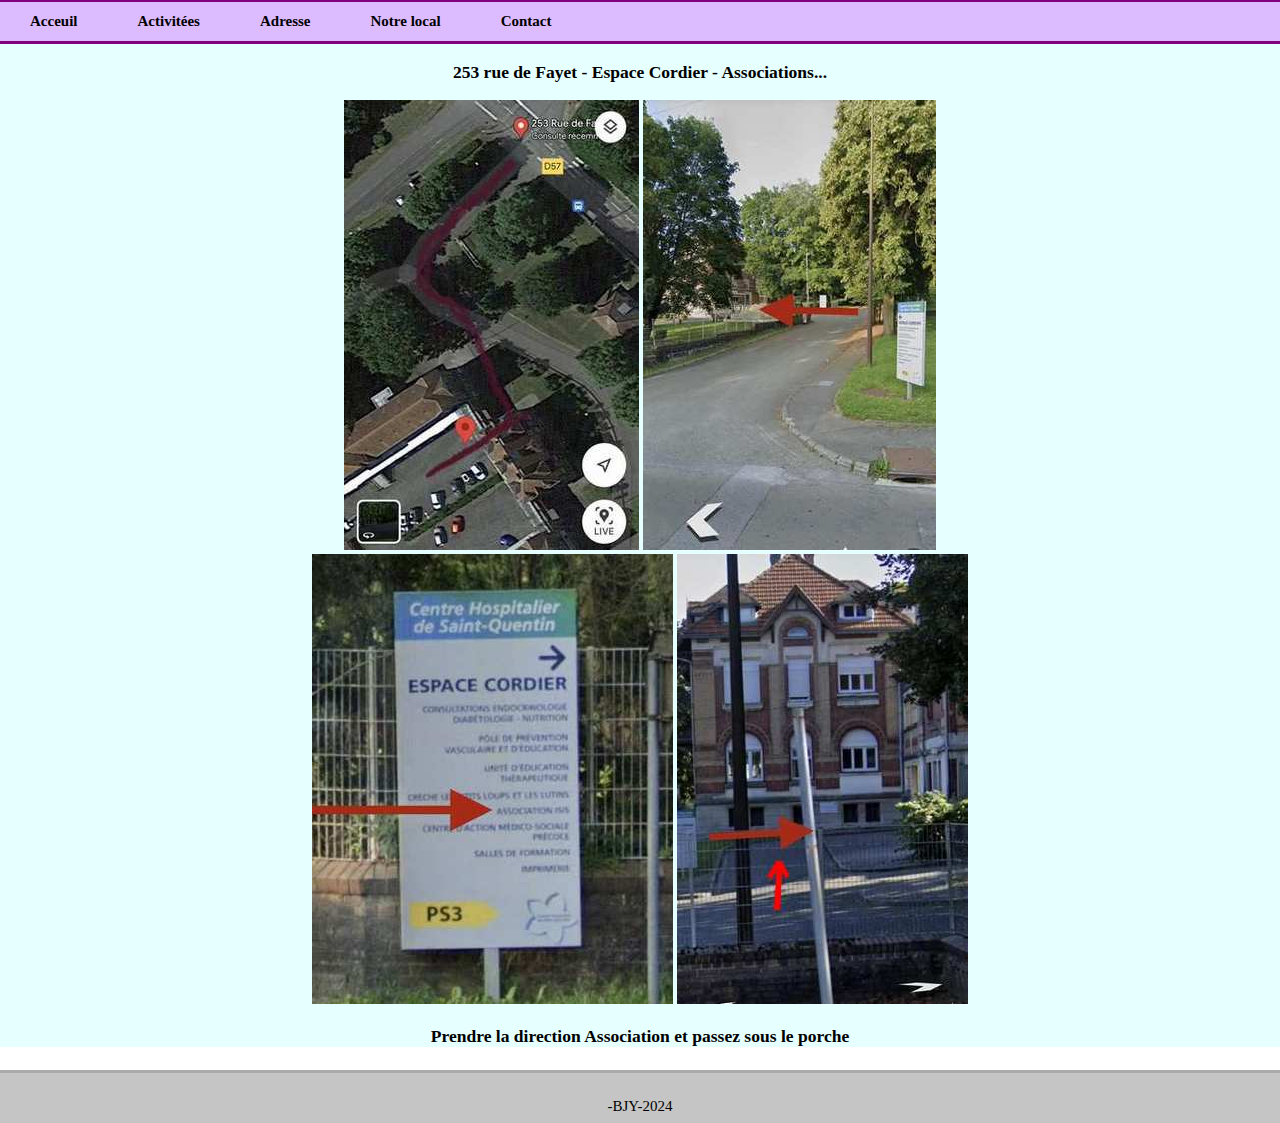
==== lieux.html @ e1aa9fb2 "Add files via upload" ====
<!DOCTYPE html>
<html lang="fr">
<head>
    <meta charset="UTF-8">
    <meta name="viewport" content="width=device-width, initial-scale=1.0">
	<link rel="stylesheet" href="style.css">
<body>


<!-- Barre de menus -->
<ul>
    
	<b>
		<li class="menu-ind"><a href="index.html">Acceuil</a></li>
		<li class="menu-pres"><a href="presentation.html">Activitées</a></li>
		<li class="menu-lieu"><a href="lieux.html">Adresse</a></li>	
		<li class="menu-loc"><a href="local.html">Notre local</a></li>
		<li class="menu-con"><a href="contact.php">Contact</a></li>
</ul>
	</b>
<section>
		<center class="lieu">
				<h3>253 rue de Fayet - Espace Cordier - Associations...</h3>

				<div style="display:flex"></div>			
				<img src="imgs/dir0.jpg"></div>
				<img src="imgs/dir1.jpg"></div>						
				<div class="right"></div>						
				<img src="imgs/dir2.jpg"></div>			
				<img src="imgs/dir3.jpg"></div>
				<h3>Prendre la direction Association et passez sous le porche</h3>
			</div>
		</B>
	
	</center>
	
</section>
	<footer>		
		<p>-BJY-2024</p>
	</footer>

</body>
</html>
---- style.css ----
body{
	 font-family:'Century Gothic', Calibri, Thaoma, serif, Arial; 
	font-size: 15px; 
	margin: 0px;
	padding: 0px;
	
 }     
	header{
		background-color: #FAB4D6;
	}
 h1{
   color: black;
 }
 
h4{
	color: red;
}

h3{
	text-align: center;
	color: black;
	
}
h2{
	color: black;
}
h20{
	font-size: 20px;
	color: #1C1CFF;
}
h21{
	font-size: 22px;
	color: #800080;
}
.marquee{
 color: black;
 background-color: #FAB4D6;
}
.full-width-img {
 width: 100%;
}


	
 ul {
	width: 100%;     
	list-style-type: none;
    margin: 0;  /* marge en haut*/
    padding: 0;  /* décalage à droite */
    background-color: #ddbbff; /*barre de menu mauve*/
    overflow: hidden;
    border-top: 2px solid #800080/* bordure haut */
 }
        /* Style pour les éléments de la barre de menus */
 li {
     float: left;
 }
        /* Style pour les liens dans la barre de menus */
 li a {
      display: block;
      color: black;
      text-align: center;
      padding: 11px 30px;
      text-decoration: none;
}

		
li:hover a{/*réglages de pavés en survole*/
	padding: 7px 30px 15px 30px;
		}	
        /* Changement de couleur au survol */
	      
.menu-ind:hover{ 	
		/*border-top: 5px solid #00FFFF;*/
		background-color: RGBa(252, 221, 3, 0.50);/*jaune*/
}
.menu-pres:hover{ 			
		/*border-top: 5px solid #f3ff00;*/
		background-color: RGBa(252, 221, 3, 0.50);/*jaune*/
}
.menu-lieu:hover{ 			
		/*border-top: 5px solid #7cff00;*/
		background-color:RGBa(252, 221, 3, 0.50);/*jaune*/
}
.menu-loc:hover{ 			
		/*border-top: 5px solid #d900ff;*/
		background-color:RGBa(252, 221, 3, 0.50);/*jaune*/
}
.menu-nou:hover{ 			
		/*border-top: 5px solid #ffaf00;*/
		background-color: RGBa(252, 221, 3, 0.50);/*jaune*/
}
.menu-con:hover{ 			
		/*border-top: 5px solid #fafafa;*/
		background-color: RGBa(252, 221, 3, 0.50);/*jaune*/
}

section{   				/*Dimensions des sections*/
	width: 100%;	
	min-height: 640px;
	padding-bottom: 5px;
	margin-bottom: 1px;
}
	
footer{     /* pied de page */
	font-size: 15px;
	height: 40px;
	padding-top: 10px;
	text-align: center;
	background-color: #c5c5c5;
	border-top: 3px solid #AAA;
}	
.ind{ 
	border-top: 2px solid #AA00FF;
	color:blue;
	background-color: #FAB4D6; 
}
.right{
     font-size: 15px;
     color: black;
}
 .pres{ 
	border-top: 3px solid #800080;
}
	.orange{ 
	border-top: 3px solid #dd6600;
		color:blue;
	 background-color:#FFEAD5; /*rose-beige*/
 }
 .bleu{ 
	border-top: 3px solid #00ccff;
	color:blue;
	background-color: #F0FFFF; /*bleu claire*/
 }
 .vert{ 
	border-top: 3px solid #00B0B0;
	color:blue;
	background-color: #F0FFF1;
 }
 
 .lieu{ 
	border-top: 3px solid #800080;
	color:blue;
	background-color: #E6FFFF;
 }
 .loc{ 
	border-top: 3px solid #800080;
	color:blue;
	background: #FFE0C1;
	padding:16px;
	
	}
 .nou{ 
	border-top: 3px solid #800080;
	/*color:blue;*/
	background-color: #E2E2E2;
 }
 .con{ 
	border-top: 3px solid #800080;
		background-color: #D4D4D4;
	padding:40px;
 }
 .lic{
	 font-color: black;
	}
 
#wrapper {width:95%;  margin: 0 auto; }

#header {width:100%; }

#content {width:100%; }

#sidebar {width:100%; }

#footer {width:100%; }

// Small devices (landscape phones, 576px and up)

@media (min-width: 576px) {

// Medium devices (tablets, 768px and up)

@media (min-width: 768px) {

#wrapper {width:90%;  margin: 0 auto; }

#content {width:70%; float:left; }

#sidebar {width:30%; float:right; }

// Large devices (desktops, 992px and up)

@media (min-width: 992px) { ... }

}

// Extra large devices (large desktops, 1200px and up)

@media (min-width: 1200px) {

#wrapper {width:90%;  margin: 0 auto; }

}
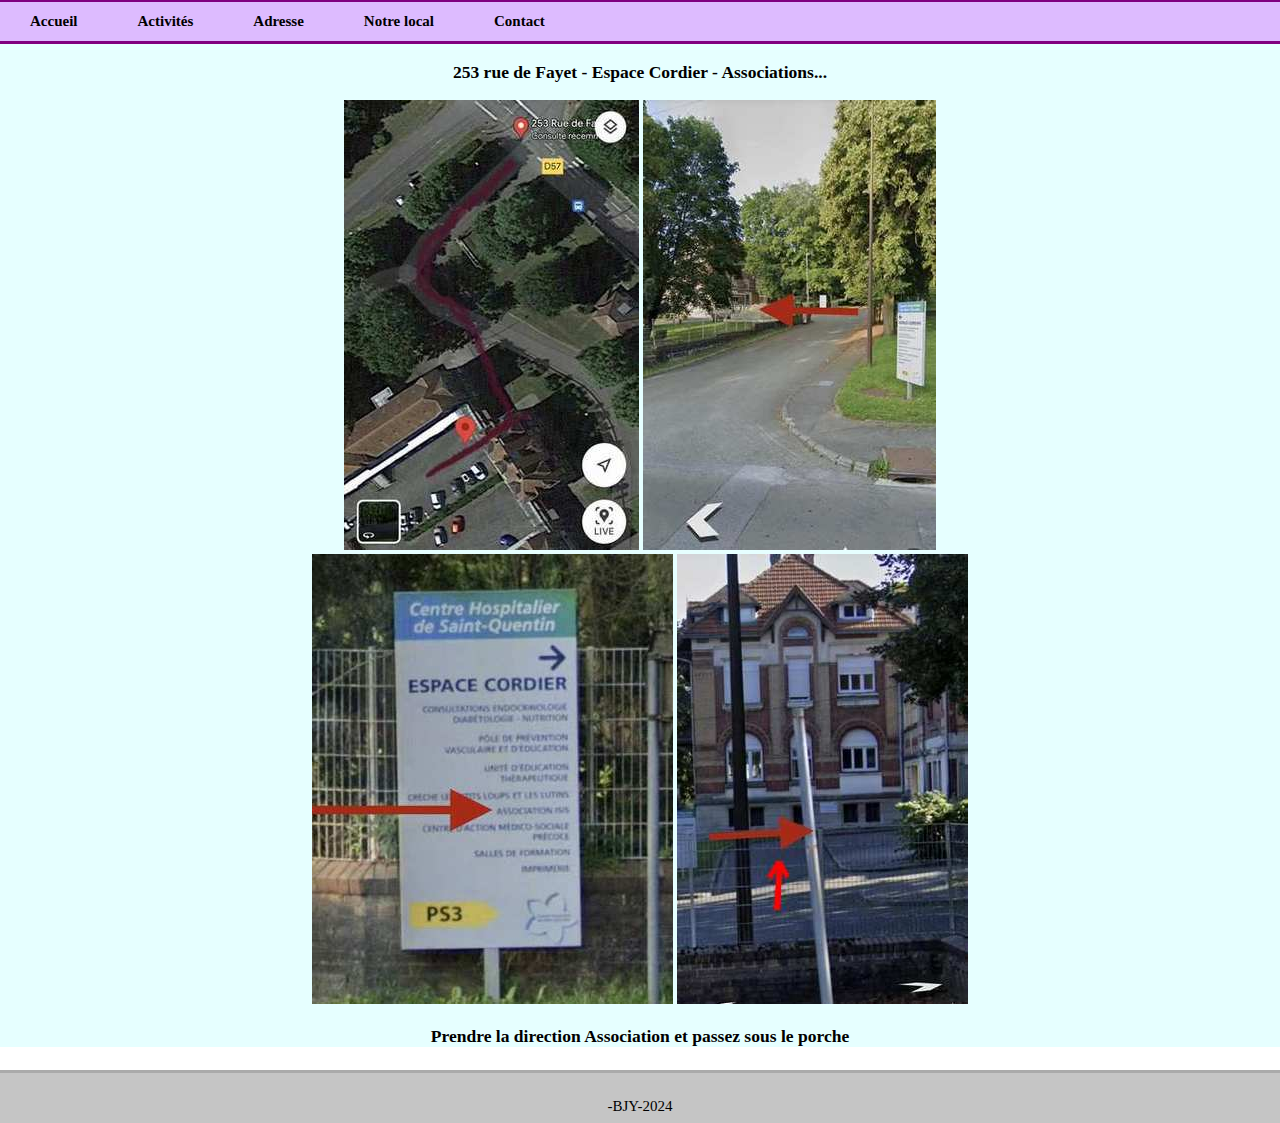
==== commit 63e0bb1e: "Update lieux.html" ====
--- a/lieux.html
+++ b/lieux.html
@@ -11,8 +11,8 @@
 <ul>
     
 	<b>
-		<li class="menu-ind"><a href="index.html">Acceuil</a></li>
-		<li class="menu-pres"><a href="presentation.html">Activitées</a></li>
+		<li class="menu-ind"><a href="index.html">Accueil</a></li>
+		<li class="menu-pres"><a href="presentation.html">Activités</a></li>
 		<li class="menu-lieu"><a href="lieux.html">Adresse</a></li>	
 		<li class="menu-loc"><a href="local.html">Notre local</a></li>
 		<li class="menu-con"><a href="contact.php">Contact</a></li>
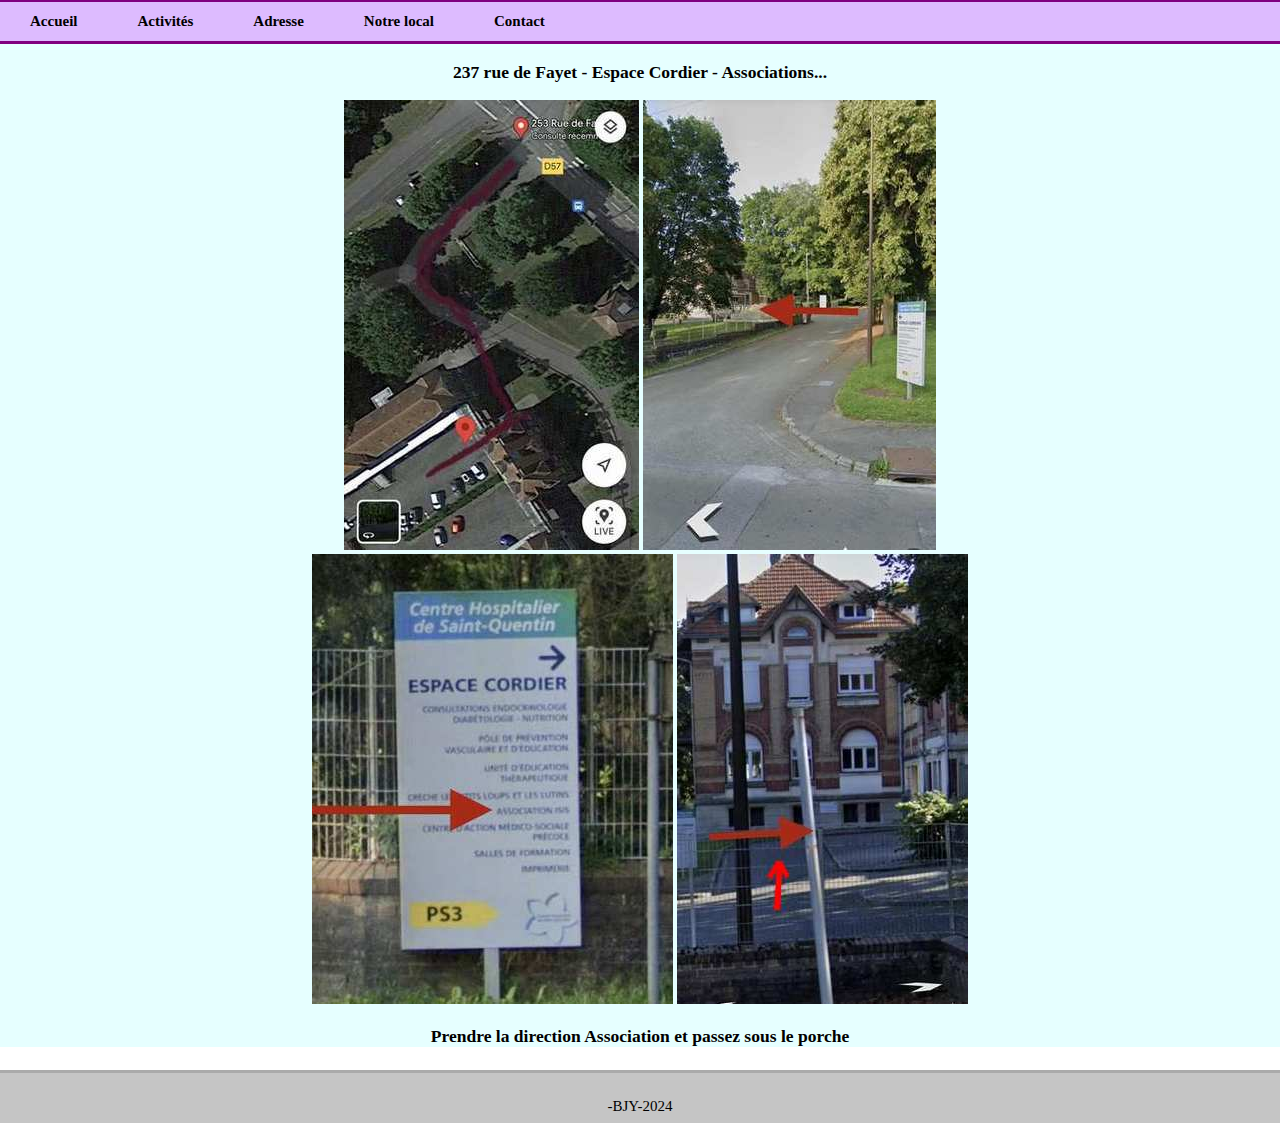
==== commit e309b015: "Update lieux.html" ====
--- a/lieux.html
+++ b/lieux.html
@@ -15,12 +15,12 @@
 		<li class="menu-pres"><a href="presentation.html">Activités</a></li>
 		<li class="menu-lieu"><a href="lieux.html">Adresse</a></li>	
 		<li class="menu-loc"><a href="local.html">Notre local</a></li>
-		<li class="menu-con"><a href="contact.php">Contact</a></li>
+		<li class="menu-con"><a href="contact.html">Contact</a></li>
 </ul>
 	</b>
 <section>
 		<center class="lieu">
-				<h3>253 rue de Fayet - Espace Cordier - Associations...</h3>
+				<h3>237 rue de Fayet - Espace Cordier - Associations...</h3>
 
 				<div style="display:flex"></div>			
 				<img src="imgs/dir0.jpg"></div>
